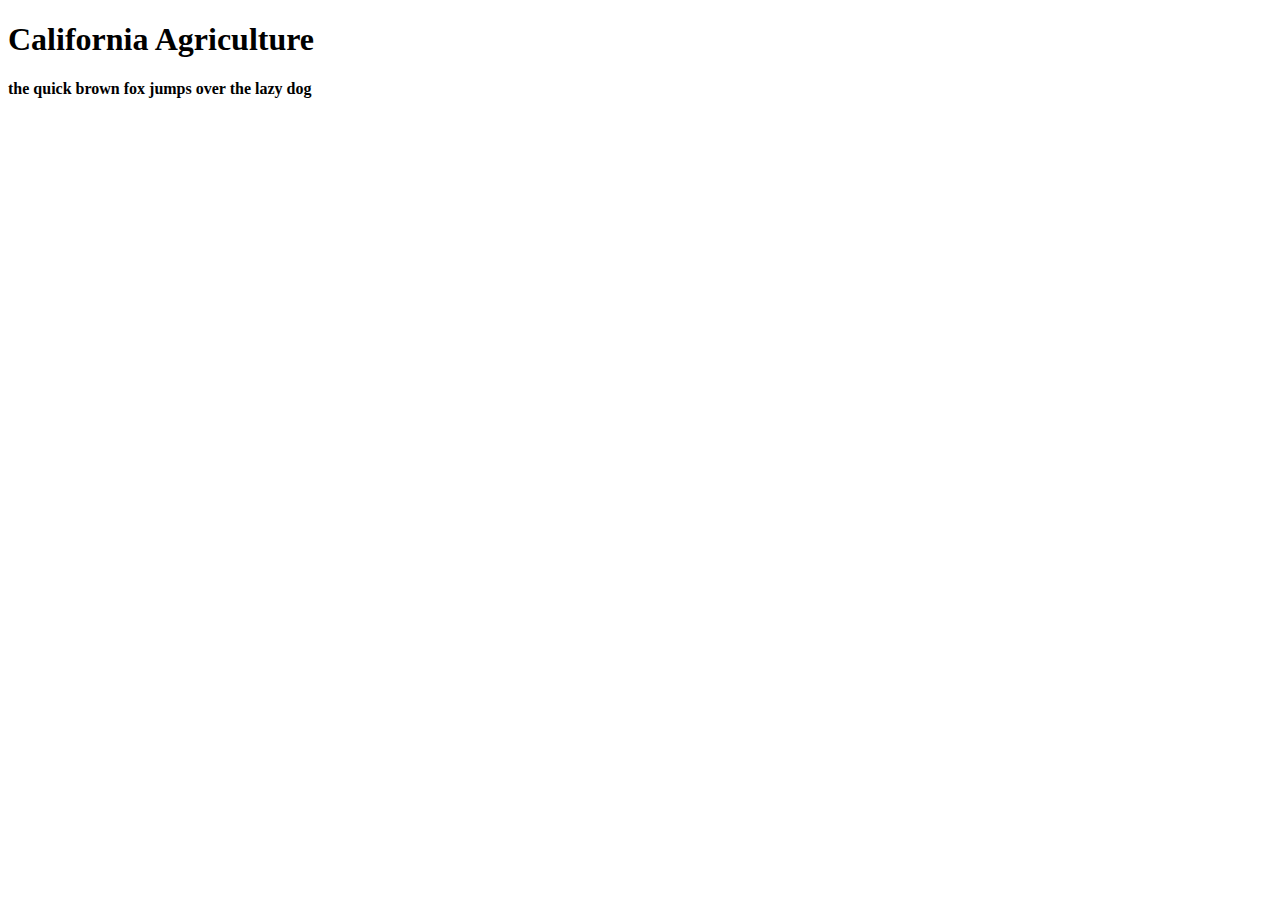
==== californiaAgriculture.html @ 03468f13 "Update californiaAgriculture.html" ====
<!DOCTYPE html>
<html>

<head>
  <meta charset="utf-8">
  <meta name="viewport" content="width=device-width">
  <title>My HTML Page</title>
	<link href="californiaAgriculture.css" rel="stylesheet" type="text/css" />

	<style>
			@import url('https://fonts.googleapis.com/css2?family=Kanit:wght@400;600&display=swap');
	</style>
</head>

<body>
  <h1 id="mainHeader">California Agriculture</h1>
	<div id="interBox">
		
	</div>
	<b id="caption">
		the quick brown fox jumps over the lazy dog
	</b>
  <script src="californiaAgriculture.js">
  </script>
</body>

</html>
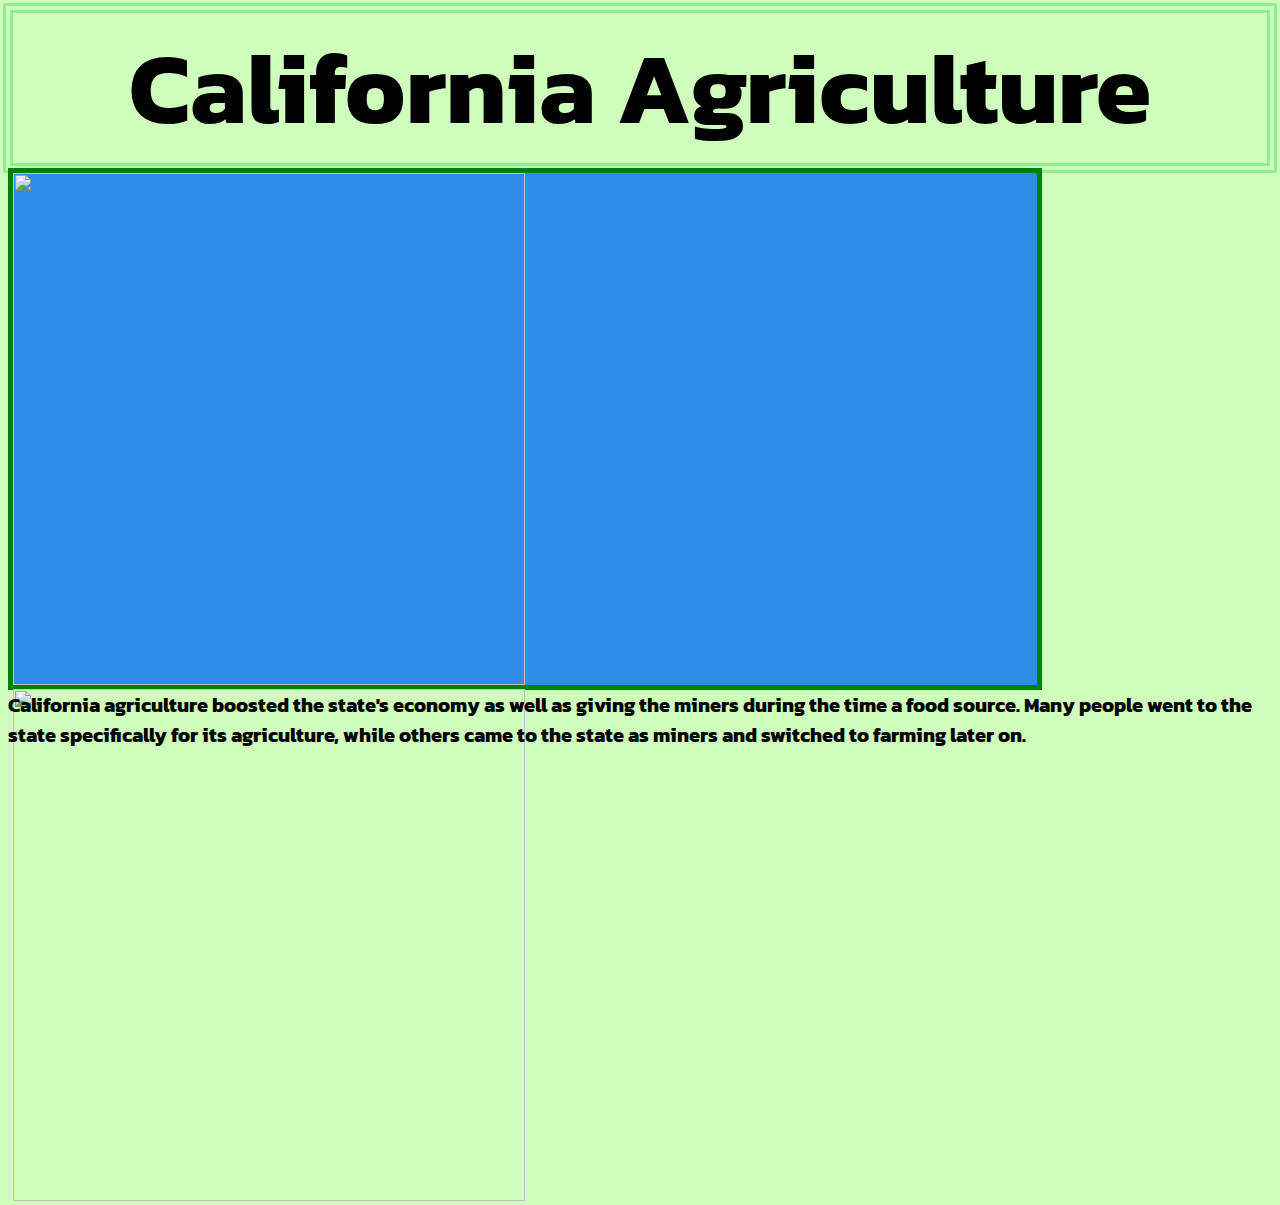
==== commit c6692475: "Update californiaAgriculture.html" ====
--- a/californiaAgriculture.html
+++ b/californiaAgriculture.html
@@ -4,8 +4,8 @@
 <head>
   <meta charset="utf-8">
   <meta name="viewport" content="width=device-width">
-  <title>My HTML Page</title>
-	<link href="californiaAgriculture.css" rel="stylesheet" type="text/css" />
+  <title>California Agriculture</title>
+	<link href="../californiaAgriculture.css" rel="stylesheet" type="text/css" />
 
 	<style>
 			@import url('https://fonts.googleapis.com/css2?family=Kanit:wght@400;600&display=swap');
@@ -15,10 +15,11 @@
 <body>
   <h1 id="mainHeader">California Agriculture</h1>
 	<div id="interBox">
-		
+		<image src="Farm.png" class="image"></image>
+		<image src="Cow.png" class="image"></image>
 	</div>
 	<b id="caption">
-		the quick brown fox jumps over the lazy dog
+		California agriculture boosted the state's economy as well as giving the miners during the time a food source. Many people went to the state specifically for its agriculture, while others came to the state as miners and switched to farming later on.
 	</b>
   <script src="californiaAgriculture.js">
   </script>
--- a/californiaAgriculture.css
+++ b/californiaAgriculture.css
@@ -0,0 +1,32 @@
+html {
+	height: 100%;
+	width: 100%;
+	background-color: #CFFDBC;
+}
+
+#interBox {
+	border: 5px solid green;
+
+	width: 1024px;
+	height: 512px;
+	background-color: #318CE7;
+}
+
+#mainHeader {
+	border: 10px double lightgreen;
+	text-align: center;
+	font-family: 'Kanit', monospace;
+	font-size: 100px;
+	margin: -5px;
+}
+
+.image {
+	width: 512px;
+	height: 512px;
+}
+
+#caption {
+	font-family: 'Kanit', monospace;
+	font-size: 20px;
+	text-align: center;
+}
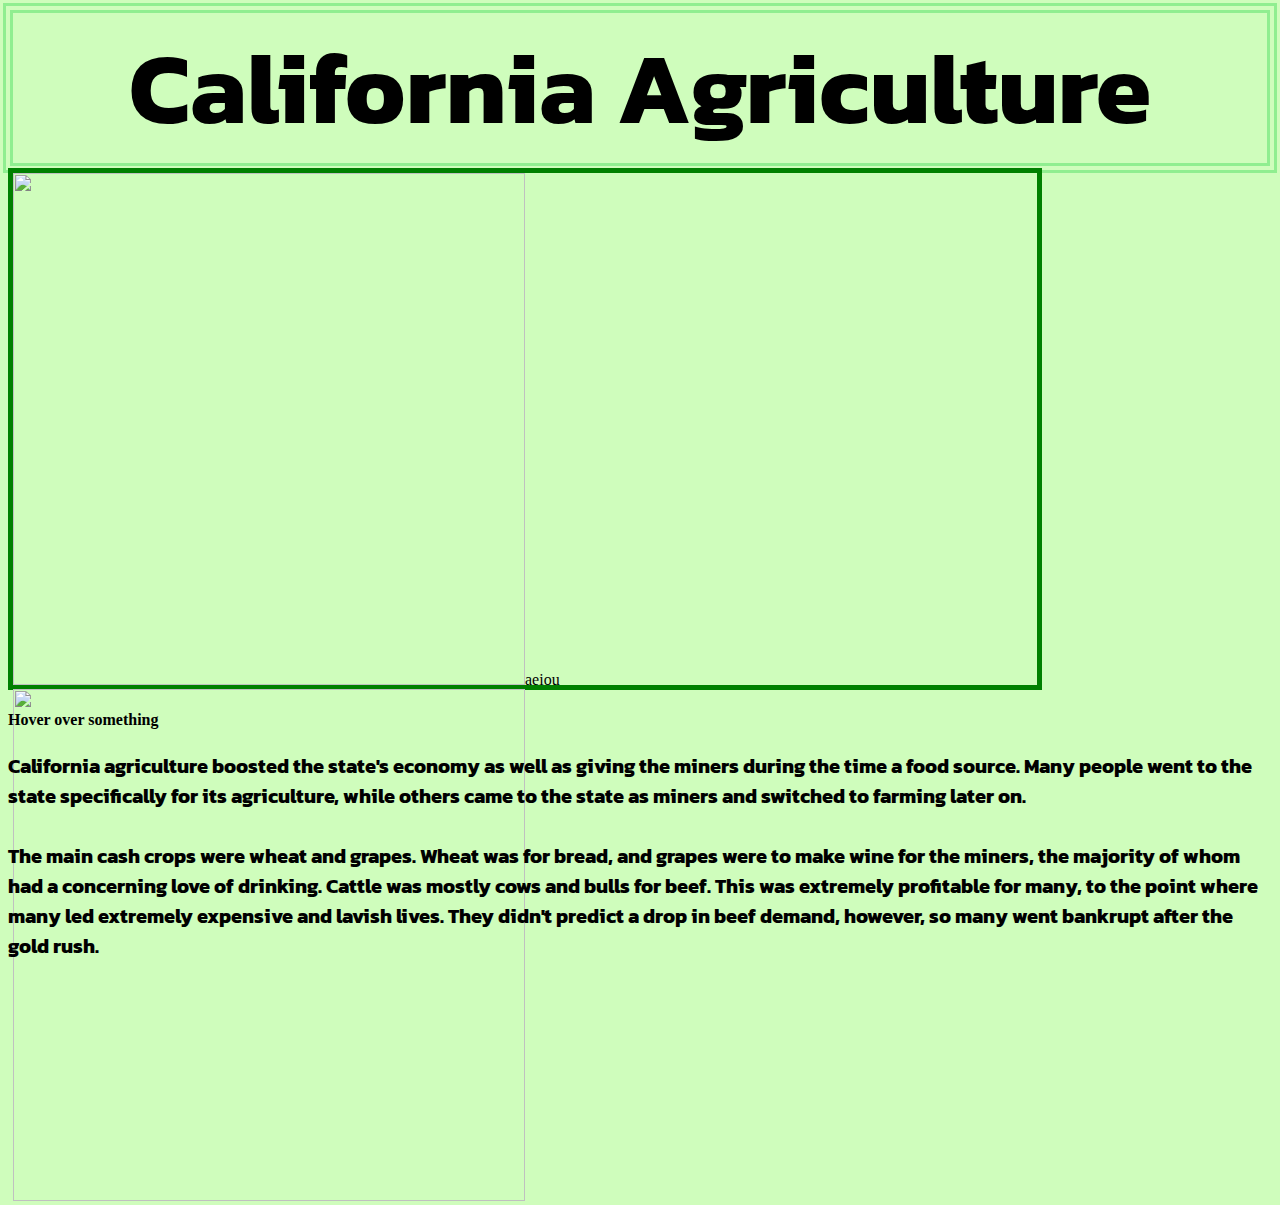
==== commit 2060df45: "Update californiaAgriculture.html" ====
--- a/californiaAgriculture.html
+++ b/californiaAgriculture.html
@@ -15,11 +15,19 @@
 <body>
   <h1 id="mainHeader">California Agriculture</h1>
 	<div id="interBox">
-		<image src="Farm.png" class="image"></image>
-		<image src="Cow.png" class="image"></image>
+		<image src="Farm.png" class="image">aeiou</image>
+		<image src="Cow.png" class="image"><aeiou/image>
+	</div>
+	<div id="hoverText"> 
+		<h4 id="hoverTextHeader">Hover over something</h4>
+		<b></b>
 	</div>
 	<b id="caption">
 		California agriculture boosted the state's economy as well as giving the miners during the time a food source. Many people went to the state specifically for its agriculture, while others came to the state as miners and switched to farming later on.
+		<br>
+		<br>
+		The main cash crops were wheat and grapes. Wheat was for bread, and grapes were to make wine for the miners, the majority of whom had a concerning love of drinking.
+		Cattle was mostly cows and bulls for beef. This was extremely profitable for many, to the point where many led extremely expensive and lavish lives. They didn't predict a drop in beef demand, however, so many went bankrupt after the gold rush.
 	</b>
   <script src="californiaAgriculture.js">
   </script>
--- a/californiaAgriculture.css
+++ b/californiaAgriculture.css
@@ -9,7 +9,6 @@
 
 	width: 1024px;
 	height: 512px;
-	background-color: #318CE7;
 }
 
 #mainHeader {
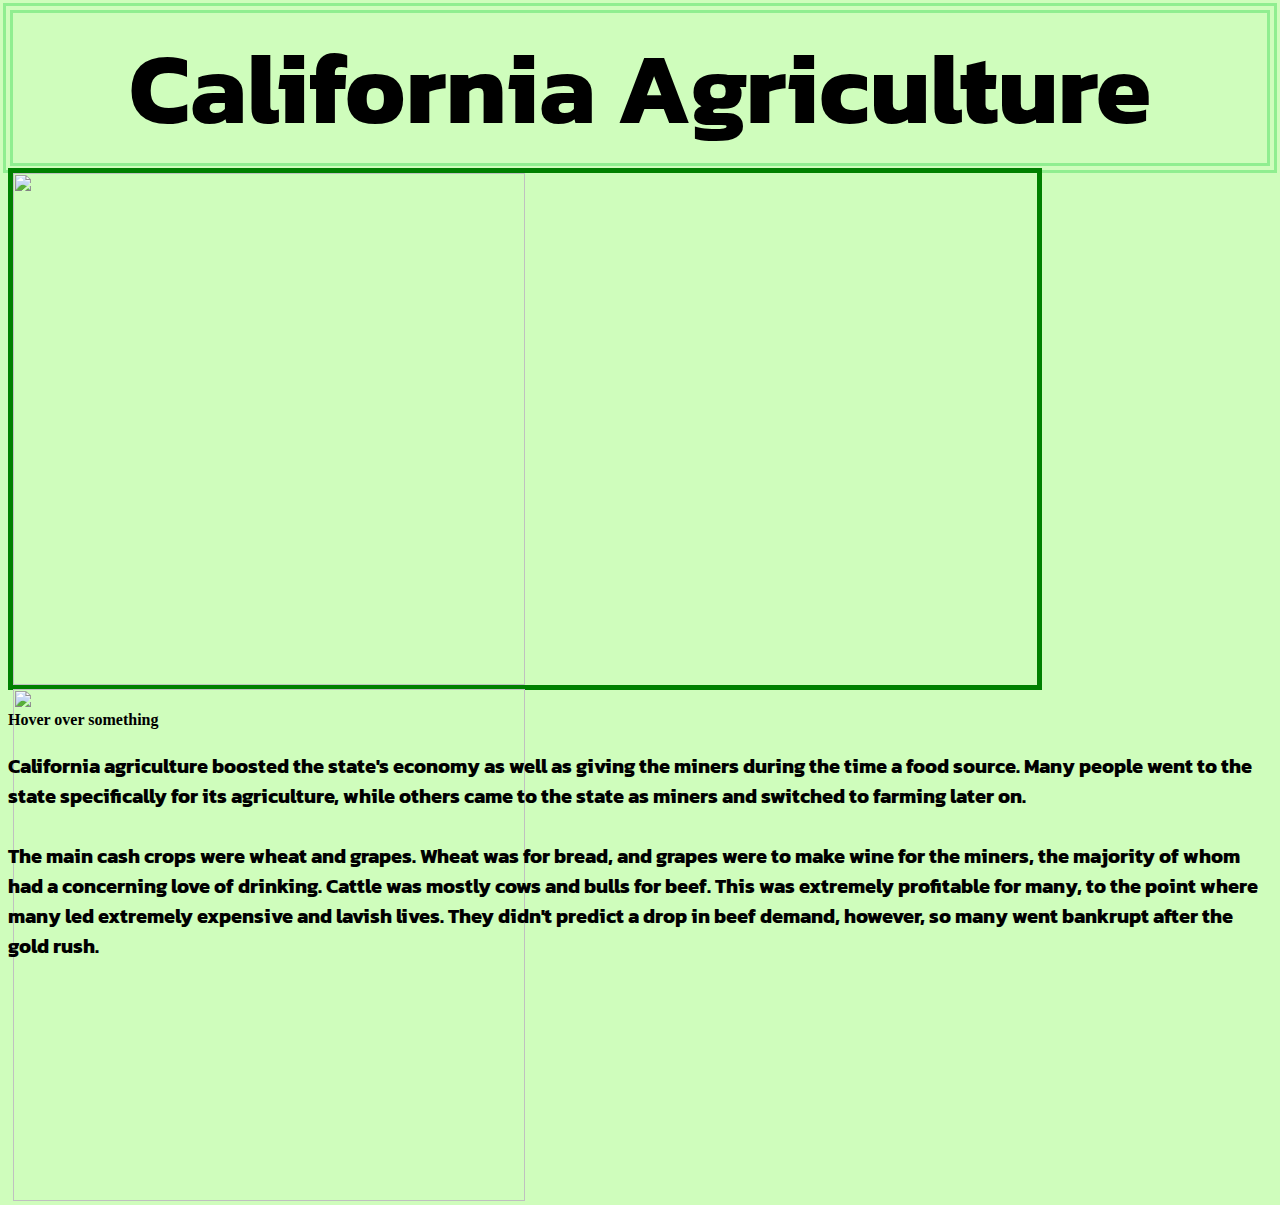
==== commit e07f4936: "Update californiaAgriculture.html" ====
--- a/californiaAgriculture.html
+++ b/californiaAgriculture.html
@@ -15,8 +15,8 @@
 <body>
   <h1 id="mainHeader">California Agriculture</h1>
 	<div id="interBox">
-		<image src="Farm.png" class="image">aeiou</image>
-		<image src="Cow.png" class="image"><aeiou/image>
+		<image src="Farm.png" class="image"></image>
+		<image src="Cow.png" class="image"></image>
 	</div>
 	<div id="hoverText"> 
 		<h4 id="hoverTextHeader">Hover over something</h4>
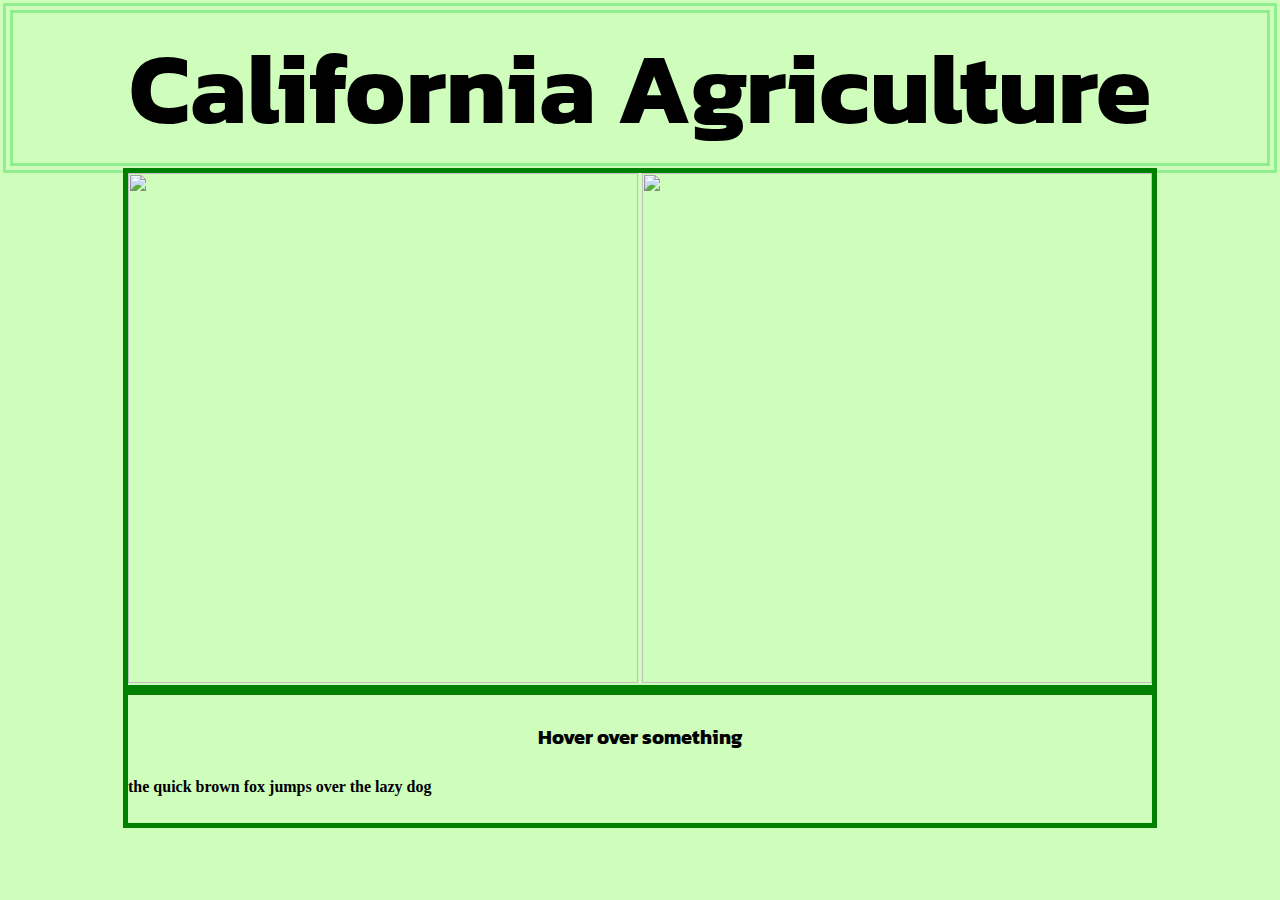
==== commit 6177c550: "Update californiaAgriculture.html" ====
--- a/californiaAgriculture.html
+++ b/californiaAgriculture.html
@@ -15,20 +15,13 @@
 <body>
   <h1 id="mainHeader">California Agriculture</h1>
 	<div id="interBox">
-		<image src="Farm.png" class="image"></image>
-		<image src="Cow.png" class="image"></image>
+		<image src="Farm.png" class="image" id="Farm"></image>
+		<image src="Cow.png" class="image" id="Cow"></image>
 	</div>
 	<div id="hoverText"> 
 		<h4 id="hoverTextHeader">Hover over something</h4>
-		<b></b>
+		<b id="hoverTextCaption">the quick brown fox jumps over the lazy dog</b>
 	</div>
-	<b id="caption">
-		California agriculture boosted the state's economy as well as giving the miners during the time a food source. Many people went to the state specifically for its agriculture, while others came to the state as miners and switched to farming later on.
-		<br>
-		<br>
-		The main cash crops were wheat and grapes. Wheat was for bread, and grapes were to make wine for the miners, the majority of whom had a concerning love of drinking.
-		Cattle was mostly cows and bulls for beef. This was extremely profitable for many, to the point where many led extremely expensive and lavish lives. They didn't predict a drop in beef demand, however, so many went bankrupt after the gold rush.
-	</b>
   <script src="californiaAgriculture.js">
   </script>
 </body>
--- a/californiaAgriculture.css
+++ b/californiaAgriculture.css
@@ -6,9 +6,24 @@
 
 #interBox {
 	border: 5px solid green;
+	margin: auto;
 
 	width: 1024px;
 	height: 512px;
+}
+
+#hoverText {
+	border: 5px solid green;
+	margin: auto;
+
+	width: 1024px;
+	height: 128px;
+}
+
+#hoverTextHeader {
+	font-family: 'Kanit', monospace;
+	font-size: 20px;
+	text-align: center;
 }
 
 #mainHeader {
@@ -20,12 +35,18 @@
 }
 
 .image {
-	width: 512px;
-	height: 512px;
+	width: 510px;
+	height: 510px;
+
+	transition: transform 0.2s;
+}
+
+.image:hover {
+	transform: scale(1.05);
 }
 
 #caption {
 	font-family: 'Kanit', monospace;
-	font-size: 20px;
+	font-size: 15px;
 	text-align: center;
 }
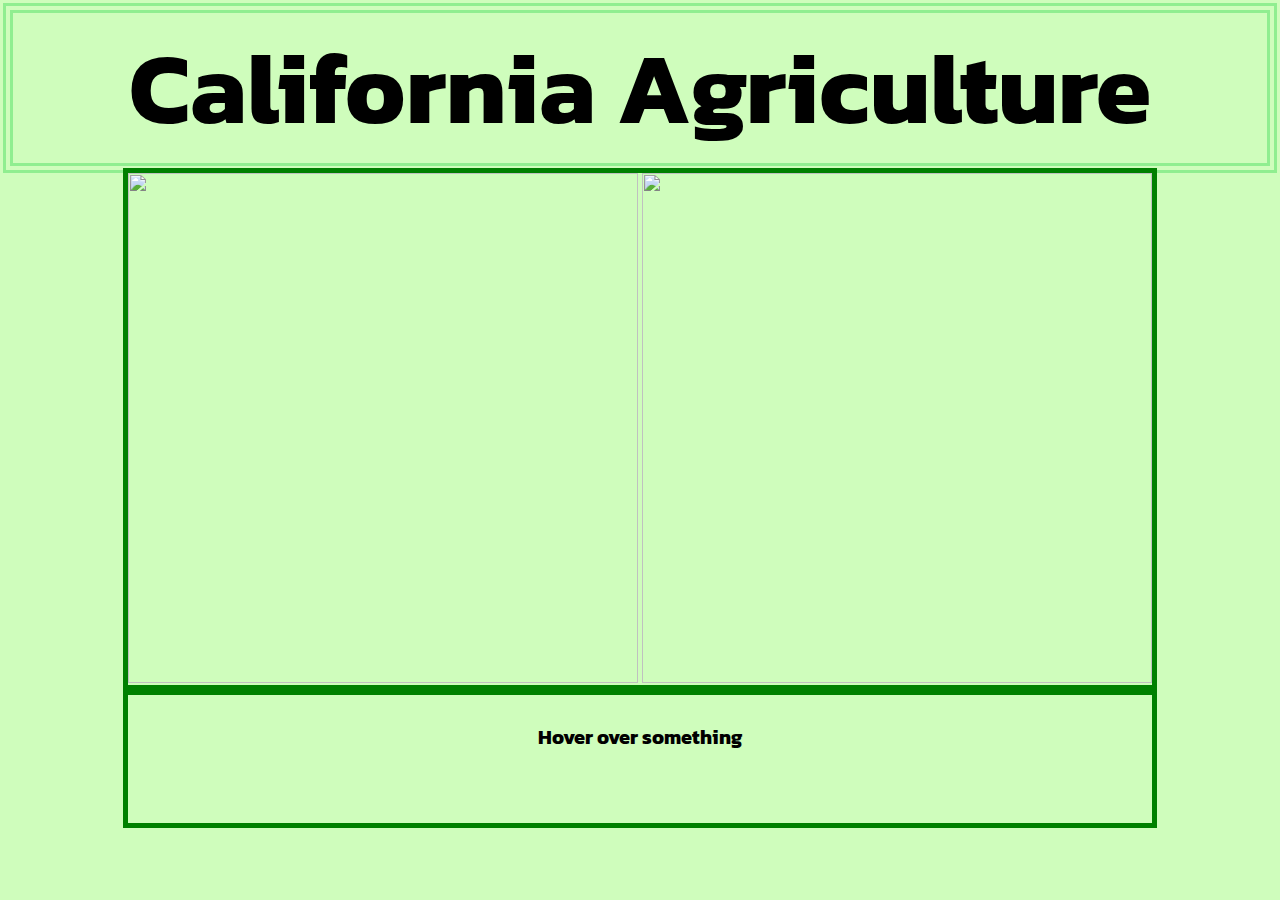
==== commit b41dccf6: "Update californiaAgriculture.html" ====
--- a/californiaAgriculture.html
+++ b/californiaAgriculture.html
@@ -20,7 +20,7 @@
 	</div>
 	<div id="hoverText"> 
 		<h4 id="hoverTextHeader">Hover over something</h4>
-		<b id="hoverTextCaption">the quick brown fox jumps over the lazy dog</b>
+		<b id="hoverTextCaption"></b>
 	</div>
   <script src="californiaAgriculture.js">
   </script>
--- a/californiaAgriculture.css
+++ b/californiaAgriculture.css
@@ -50,3 +50,9 @@
 	font-size: 15px;
 	text-align: center;
 }
+
+#hoverTextCaption {
+	font-family: 'Kanit', monospace;
+	font-size: 15px;
+	text-align: center;
+}
